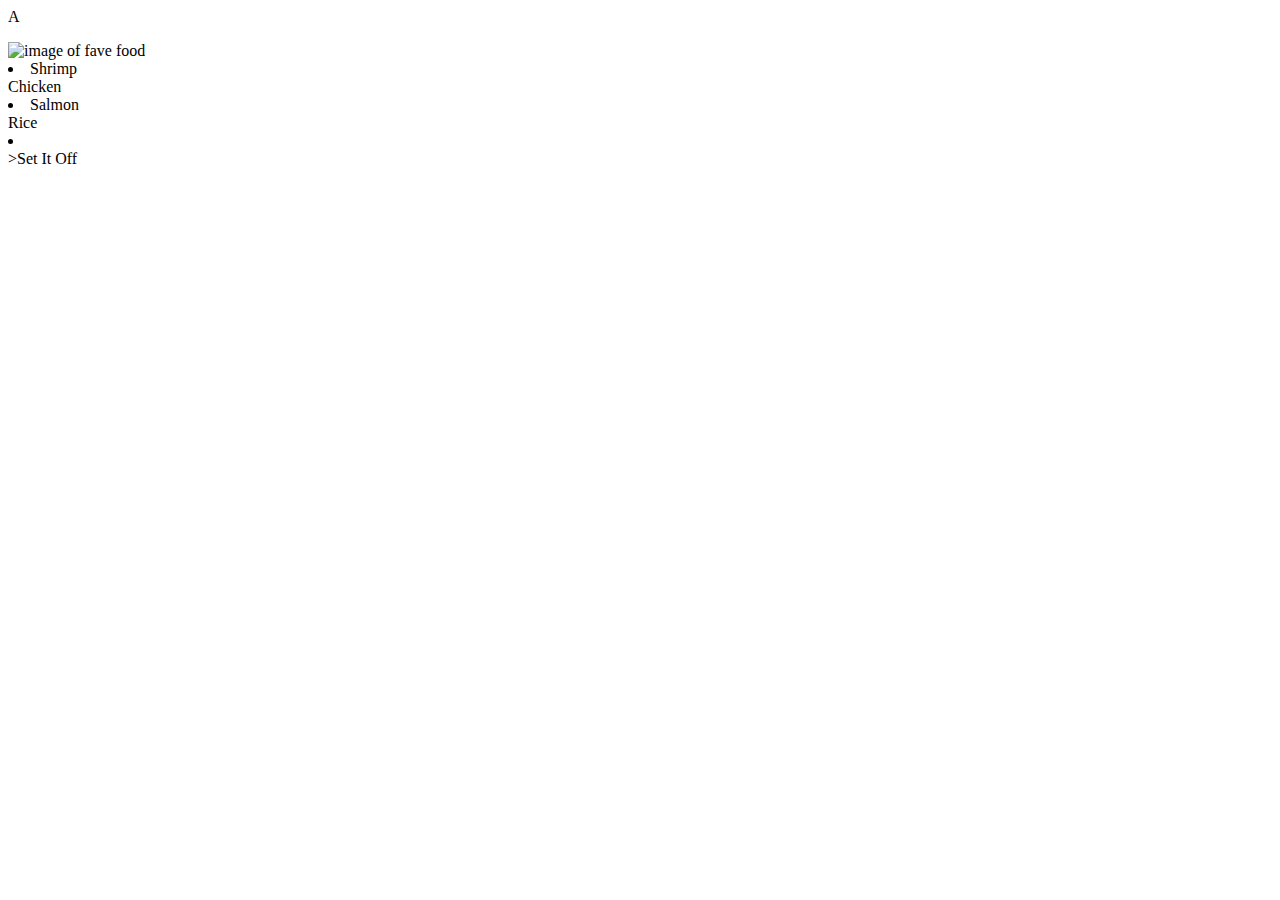
==== index.html @ 68e6db38 "About_Me" ====
<!DOCTYPE <html>
<html lang="en>
"
</html>











<p>A</p>
<img alt="image of fave food"

<ol>
    <li>Shrimp</li>
    </li>Chicken</li>
     <li>Salmon</li>   
    </li>Rice</li>
</ol>





        <li></li>>Set It Off

        </li>
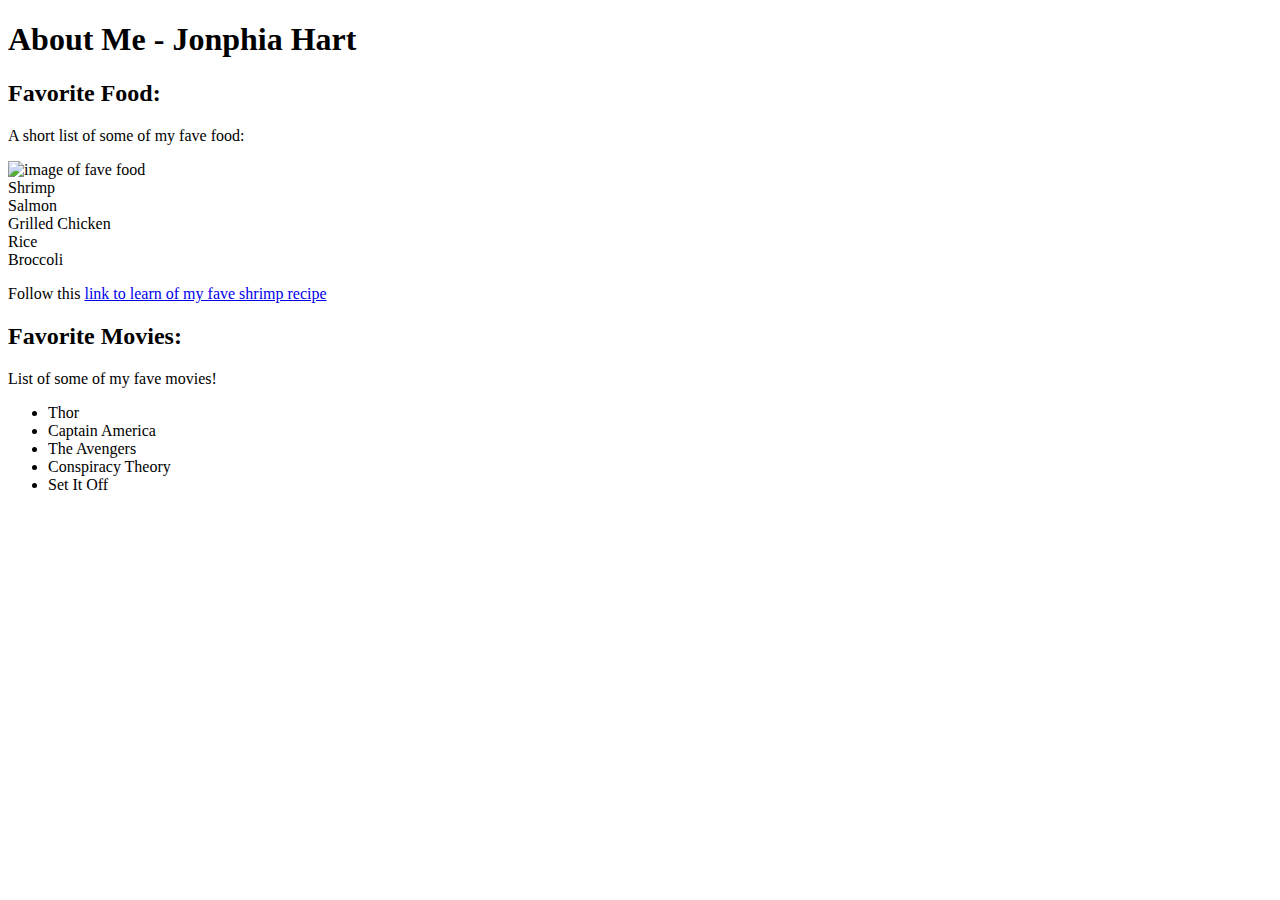
==== commit 567341bd: "startmodified my about page" ====
--- a/index.html
+++ b/index.html
@@ -1,6 +1,57 @@
-<!DOCTYPE <html>
-<html lang="en>
-"
+<!DOCTYPE html>
+<html lang="en">
+<head>
+    <meta charset="UTF-8">
+    <meta http-equiv="X-UA-Compatible" content="IE=edge">
+    <meta name="viewport" content="width=device-width, initial-scale=1.0">
+    <title>About Me</title>
+</head>
+<body>
+<!-- header tags: h1 to h6-->
+<h1>About Me - Jonphia Hart</h1>
+
+ <div>
+        <!-- food -->
+        <h2>Favorite Food:</h2>
+        <p>A short list of some of my fave food:</p>
+        <img alt="image of fave food" src="https://www.dinneratthezoo.com/wp-content/uploads/2019/04/shrimp-marinade-3.jpg"
+
+        <ol>
+            <li>Shrimp</li>
+            <li>Salmon</li>
+            <li>Grilled Chicken</li>
+            <li>Rice</li>
+            <li>Broccoli</li>
+        </ol>
+        
+        <p>Follow this <a href="https://louisianacajunmansion.com/cajun-shrimp-and-grits-recipe/" >link to learn of my fave shrimp recipe</a></p>
+       
+      
+        
+        
+          
+        
+    
+        
+
+
+
+
+    </div>
+
+<div>
+    <!-- movies -->
+    <h2>Favorite Movies:</h2>
+    <P>List of some of my fave movies!</P>
+    <ul>
+        <li>Thor</li>
+        <li>Captain America</li>
+        <li>The Avengers</li>
+        <li>Conspiracy Theory</li>
+        <li>Set It Off</li>
+        </ul>
+</div>
+</body>
 </html>
 
 
@@ -13,20 +64,11 @@
 
 
 
-<p>A</p>
-<img alt="image of fave food"
-
-<ol>
-    <li>Shrimp</li>
-    </li>Chicken</li>
-     <li>Salmon</li>   
-    </li>Rice</li>
-</ol>
 
 
 
 
 
-        <li></li>>Set It Off
 
-        </li>
+
+
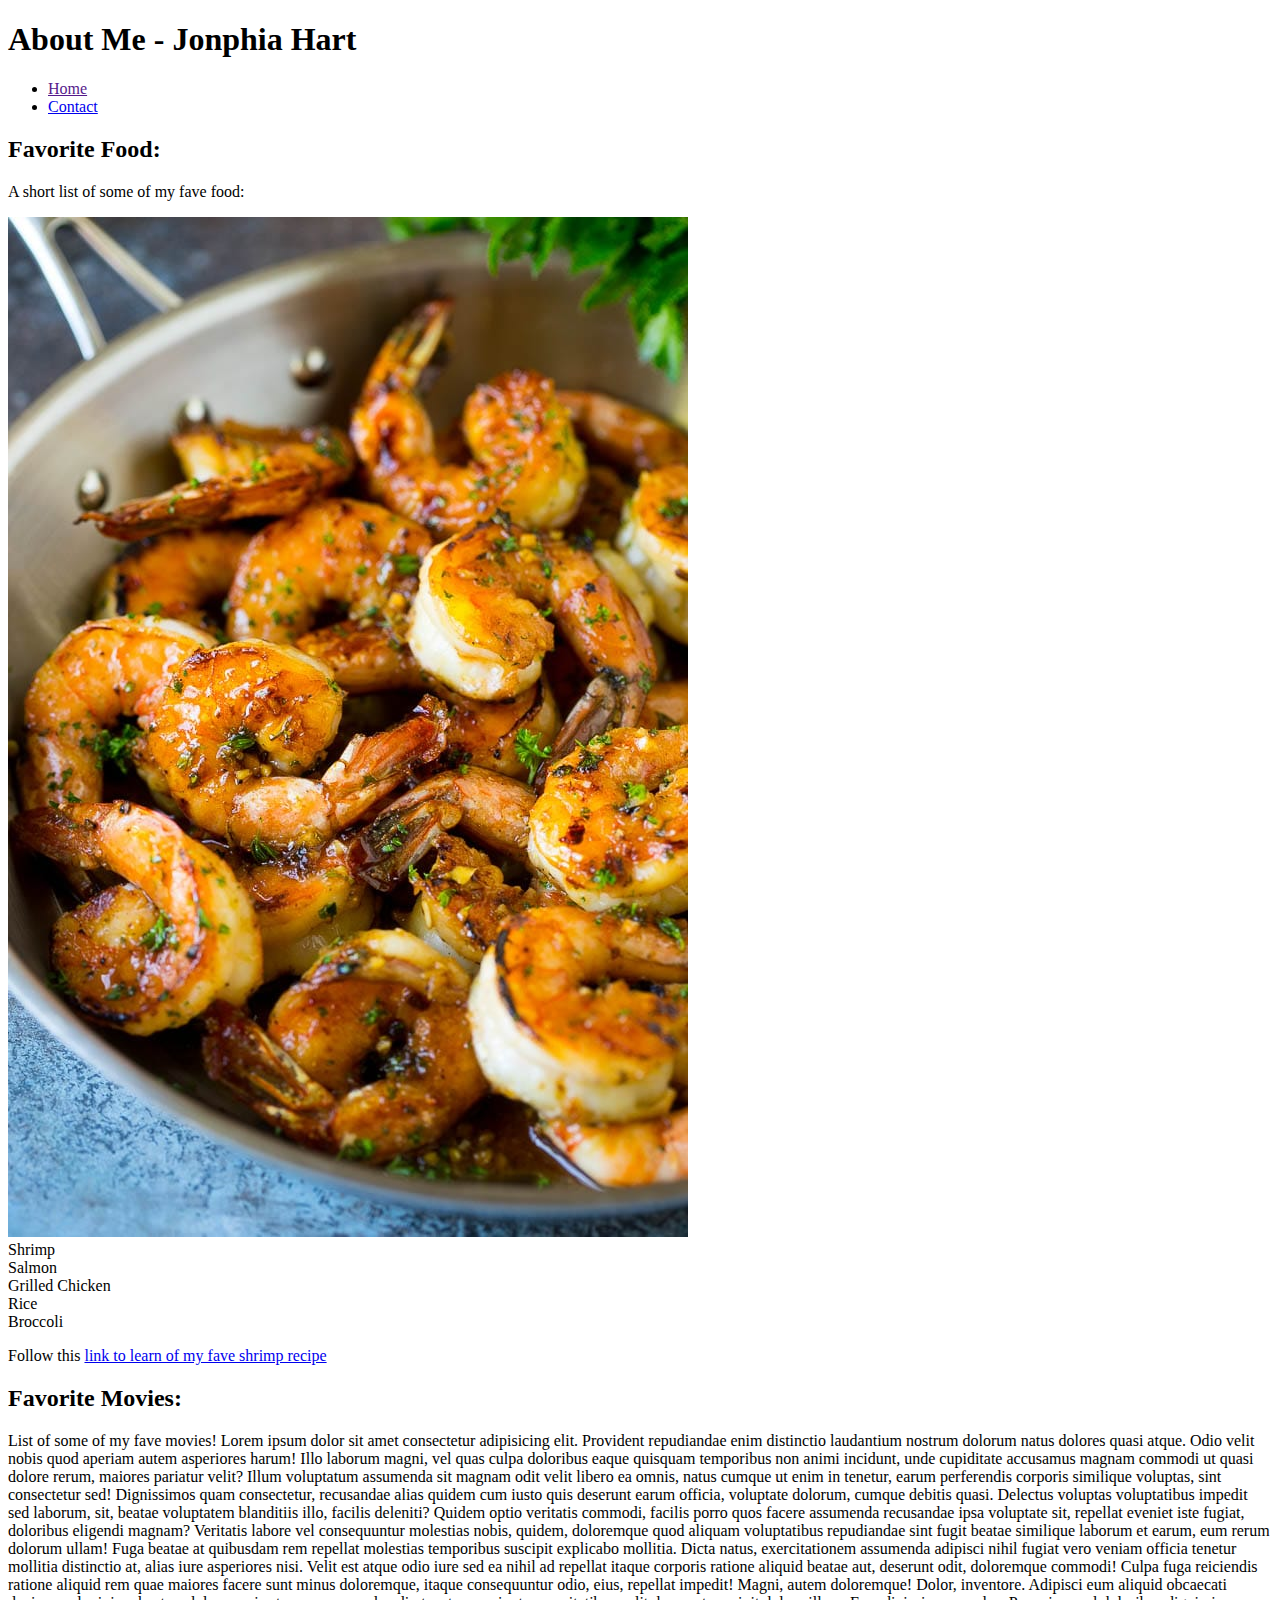
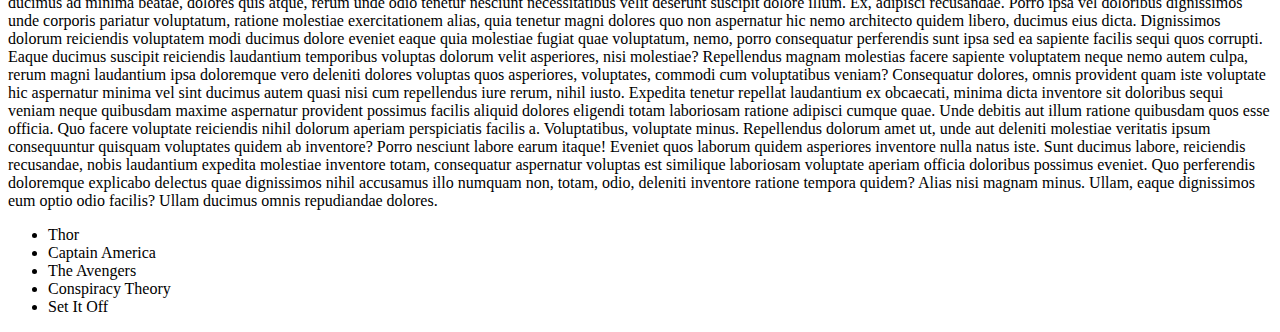
==== commit 7e2a4a22: "added an image and contact page" ====
--- a/index.html
+++ b/index.html
@@ -10,11 +10,16 @@
 <!-- header tags: h1 to h6-->
 <h1>About Me - Jonphia Hart</h1>
 
+<ul>
+    <li><a href="">Home</a></li>
+    <li><a href="./contact.html">Contact</a></li>
+</ul>
+
  <div>
         <!-- food -->
         <h2>Favorite Food:</h2>
         <p>A short list of some of my fave food:</p>
-        <img alt="image of fave food" src="https://www.dinneratthezoo.com/wp-content/uploads/2019/04/shrimp-marinade-3.jpg"
+        <img alt="image of fave food" src="./assets/images/shrimp-marinade-3.jpg"
 
         <ol>
             <li>Shrimp</li>
@@ -42,7 +47,7 @@
 <div>
     <!-- movies -->
     <h2>Favorite Movies:</h2>
-    <P>List of some of my fave movies!</P>
+    <P>List of some of my fave movies! Lorem ipsum dolor sit amet consectetur adipisicing elit. Provident repudiandae enim distinctio laudantium nostrum dolorum natus dolores quasi atque. Odio velit nobis quod aperiam autem asperiores harum! Illo laborum magni, vel quas culpa doloribus eaque quisquam temporibus non animi incidunt, unde cupiditate accusamus magnam commodi ut quasi dolore rerum, maiores pariatur velit? Illum voluptatum assumenda sit magnam odit velit libero ea omnis, natus cumque ut enim in tenetur, earum perferendis corporis similique voluptas, sint consectetur sed! Dignissimos quam consectetur, recusandae alias quidem cum iusto quis deserunt earum officia, voluptate dolorum, cumque debitis quasi. Delectus voluptas voluptatibus impedit sed laborum, sit, beatae voluptatem blanditiis illo, facilis deleniti? Quidem optio veritatis commodi, facilis porro quos facere assumenda recusandae ipsa voluptate sit, repellat eveniet iste fugiat, doloribus eligendi magnam? Veritatis labore vel consequuntur molestias nobis, quidem, doloremque quod aliquam voluptatibus repudiandae sint fugit beatae similique laborum et earum, eum rerum dolorum ullam! Fuga beatae at quibusdam rem repellat molestias temporibus suscipit explicabo mollitia. Dicta natus, exercitationem assumenda adipisci nihil fugiat vero veniam officia tenetur mollitia distinctio at, alias iure asperiores nisi. Velit est atque odio iure sed ea nihil ad repellat itaque corporis ratione aliquid beatae aut, deserunt odit, doloremque commodi! Culpa fuga reiciendis ratione aliquid rem quae maiores facere sunt minus doloremque, itaque consequuntur odio, eius, repellat impedit! Magni, autem doloremque! Dolor, inventore. Adipisci eum aliquid obcaecati ducimus ad minima beatae, dolores quis atque, rerum unde odio tenetur nesciunt necessitatibus velit deserunt suscipit dolore illum. Ex, adipisci recusandae. Porro ipsa vel doloribus dignissimos unde corporis pariatur voluptatum, ratione molestiae exercitationem alias, quia tenetur magni dolores quo non aspernatur hic nemo architecto quidem libero, ducimus eius dicta. Dignissimos dolorum reiciendis voluptatem modi ducimus dolore eveniet eaque quia molestiae fugiat quae voluptatum, nemo, porro consequatur perferendis sunt ipsa sed ea sapiente facilis sequi quos corrupti. Eaque ducimus suscipit reiciendis laudantium temporibus voluptas dolorum velit asperiores, nisi molestiae? Repellendus magnam molestias facere sapiente voluptatem neque nemo autem culpa, rerum magni laudantium ipsa doloremque vero deleniti dolores voluptas quos asperiores, voluptates, commodi cum voluptatibus veniam? Consequatur dolores, omnis provident quam iste voluptate hic aspernatur minima vel sint ducimus autem quasi nisi cum repellendus iure rerum, nihil iusto. Expedita tenetur repellat laudantium ex obcaecati, minima dicta inventore sit doloribus sequi veniam neque quibusdam maxime aspernatur provident possimus facilis aliquid dolores eligendi totam laboriosam ratione adipisci cumque quae. Unde debitis aut illum ratione quibusdam quos esse officia. Quo facere voluptate reiciendis nihil dolorum aperiam perspiciatis facilis a. Voluptatibus, voluptate minus. Repellendus dolorum amet ut, unde aut deleniti molestiae veritatis ipsum consequuntur quisquam voluptates quidem ab inventore? Porro nesciunt labore earum itaque! Eveniet quos laborum quidem asperiores inventore nulla natus iste. Sunt ducimus labore, reiciendis recusandae, nobis laudantium expedita molestiae inventore totam, consequatur aspernatur voluptas est similique laboriosam voluptate aperiam officia doloribus possimus eveniet. Quo perferendis doloremque explicabo delectus quae dignissimos nihil accusamus illo numquam non, totam, odio, deleniti inventore ratione tempora quidem? Alias nisi magnam minus. Ullam, eaque dignissimos eum optio odio facilis? Ullam ducimus omnis repudiandae dolores.</P>
     <ul>
         <li>Thor</li>
         <li>Captain America</li>
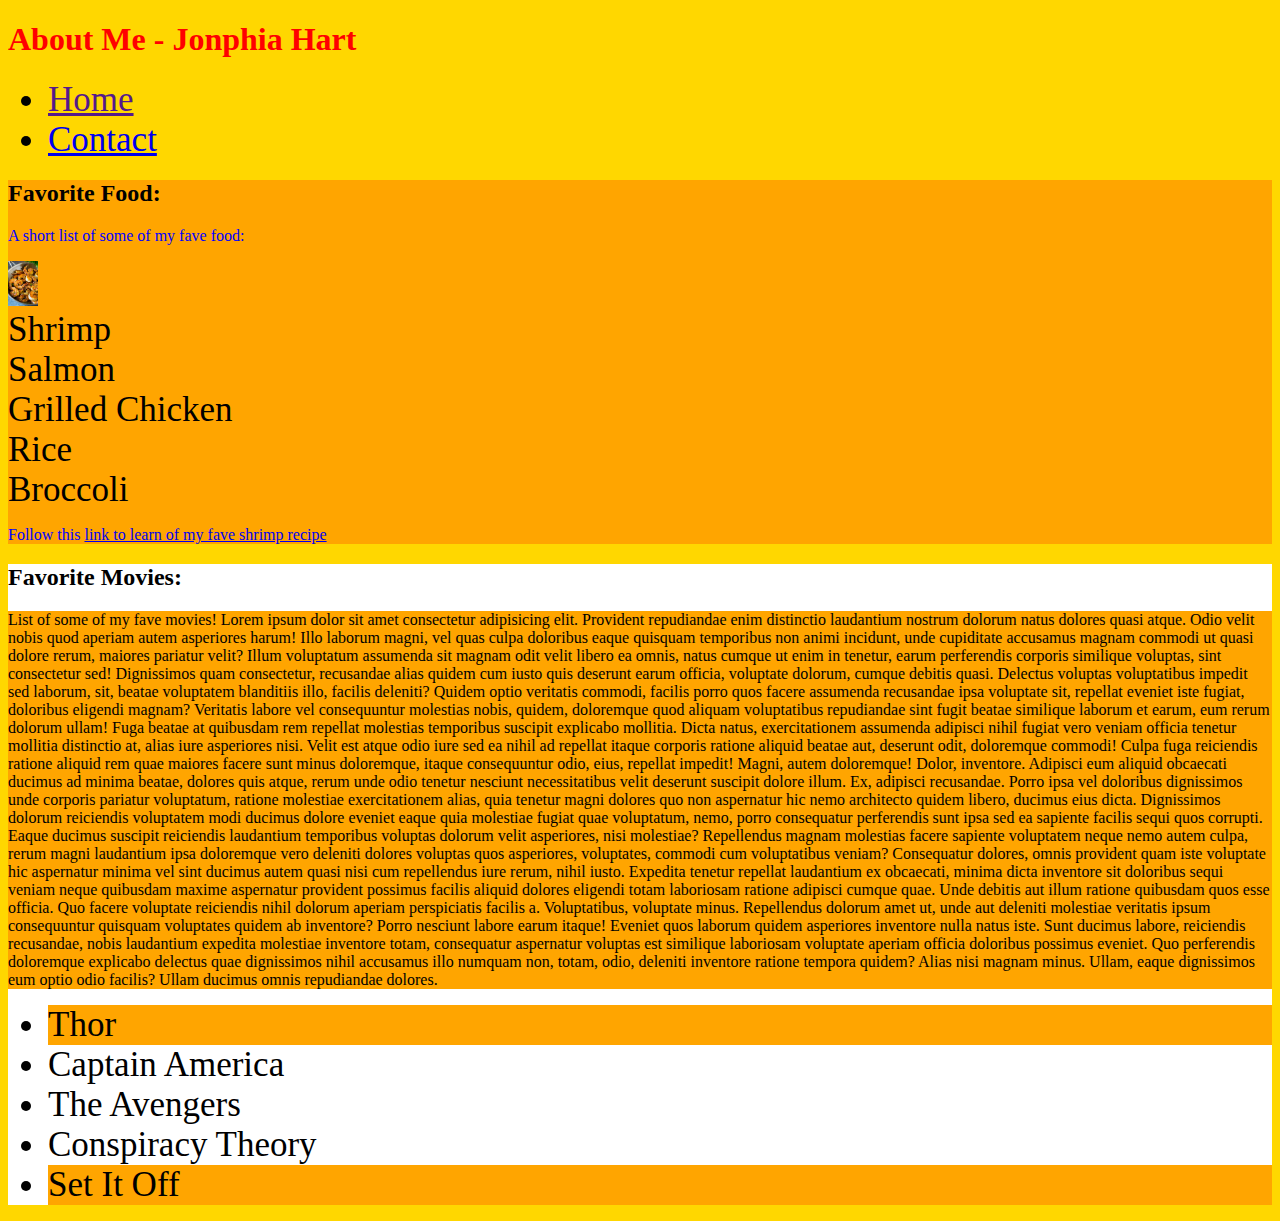
==== commit 60f758a4: "css included" ====
--- a/index.html
+++ b/index.html
@@ -4,18 +4,26 @@
     <meta charset="UTF-8">
     <meta http-equiv="X-UA-Compatible" content="IE=edge">
     <meta name="viewport" content="width=device-width, initial-scale=1.0">
+
+    <link rel="stylesheet" href="./assets/style.css">
+    <link rel="stylesheet" href="./assets/style2.css">
+
+
+
+    
+    
     <title>About Me</title>
 </head>
 <body>
 <!-- header tags: h1 to h6-->
-<h1>About Me - Jonphia Hart</h1>
+<h1 id="red-color">About Me - Jonphia Hart</h1>
 
 <ul>
     <li><a href="">Home</a></li>
     <li><a href="./contact.html">Contact</a></li>
 </ul>
 
- <div>
+ <div class="bg-green">
         <!-- food -->
         <h2>Favorite Food:</h2>
         <p>A short list of some of my fave food:</p>
@@ -32,12 +40,6 @@
         <p>Follow this <a href="https://louisianacajunmansion.com/cajun-shrimp-and-grits-recipe/" >link to learn of my fave shrimp recipe</a></p>
        
       
-        
-        
-          
-        
-    
-        
 
 
 
@@ -47,13 +49,13 @@
 <div>
     <!-- movies -->
     <h2>Favorite Movies:</h2>
-    <P>List of some of my fave movies! Lorem ipsum dolor sit amet consectetur adipisicing elit. Provident repudiandae enim distinctio laudantium nostrum dolorum natus dolores quasi atque. Odio velit nobis quod aperiam autem asperiores harum! Illo laborum magni, vel quas culpa doloribus eaque quisquam temporibus non animi incidunt, unde cupiditate accusamus magnam commodi ut quasi dolore rerum, maiores pariatur velit? Illum voluptatum assumenda sit magnam odit velit libero ea omnis, natus cumque ut enim in tenetur, earum perferendis corporis similique voluptas, sint consectetur sed! Dignissimos quam consectetur, recusandae alias quidem cum iusto quis deserunt earum officia, voluptate dolorum, cumque debitis quasi. Delectus voluptas voluptatibus impedit sed laborum, sit, beatae voluptatem blanditiis illo, facilis deleniti? Quidem optio veritatis commodi, facilis porro quos facere assumenda recusandae ipsa voluptate sit, repellat eveniet iste fugiat, doloribus eligendi magnam? Veritatis labore vel consequuntur molestias nobis, quidem, doloremque quod aliquam voluptatibus repudiandae sint fugit beatae similique laborum et earum, eum rerum dolorum ullam! Fuga beatae at quibusdam rem repellat molestias temporibus suscipit explicabo mollitia. Dicta natus, exercitationem assumenda adipisci nihil fugiat vero veniam officia tenetur mollitia distinctio at, alias iure asperiores nisi. Velit est atque odio iure sed ea nihil ad repellat itaque corporis ratione aliquid beatae aut, deserunt odit, doloremque commodi! Culpa fuga reiciendis ratione aliquid rem quae maiores facere sunt minus doloremque, itaque consequuntur odio, eius, repellat impedit! Magni, autem doloremque! Dolor, inventore. Adipisci eum aliquid obcaecati ducimus ad minima beatae, dolores quis atque, rerum unde odio tenetur nesciunt necessitatibus velit deserunt suscipit dolore illum. Ex, adipisci recusandae. Porro ipsa vel doloribus dignissimos unde corporis pariatur voluptatum, ratione molestiae exercitationem alias, quia tenetur magni dolores quo non aspernatur hic nemo architecto quidem libero, ducimus eius dicta. Dignissimos dolorum reiciendis voluptatem modi ducimus dolore eveniet eaque quia molestiae fugiat quae voluptatum, nemo, porro consequatur perferendis sunt ipsa sed ea sapiente facilis sequi quos corrupti. Eaque ducimus suscipit reiciendis laudantium temporibus voluptas dolorum velit asperiores, nisi molestiae? Repellendus magnam molestias facere sapiente voluptatem neque nemo autem culpa, rerum magni laudantium ipsa doloremque vero deleniti dolores voluptas quos asperiores, voluptates, commodi cum voluptatibus veniam? Consequatur dolores, omnis provident quam iste voluptate hic aspernatur minima vel sint ducimus autem quasi nisi cum repellendus iure rerum, nihil iusto. Expedita tenetur repellat laudantium ex obcaecati, minima dicta inventore sit doloribus sequi veniam neque quibusdam maxime aspernatur provident possimus facilis aliquid dolores eligendi totam laboriosam ratione adipisci cumque quae. Unde debitis aut illum ratione quibusdam quos esse officia. Quo facere voluptate reiciendis nihil dolorum aperiam perspiciatis facilis a. Voluptatibus, voluptate minus. Repellendus dolorum amet ut, unde aut deleniti molestiae veritatis ipsum consequuntur quisquam voluptates quidem ab inventore? Porro nesciunt labore earum itaque! Eveniet quos laborum quidem asperiores inventore nulla natus iste. Sunt ducimus labore, reiciendis recusandae, nobis laudantium expedita molestiae inventore totam, consequatur aspernatur voluptas est similique laboriosam voluptate aperiam officia doloribus possimus eveniet. Quo perferendis doloremque explicabo delectus quae dignissimos nihil accusamus illo numquam non, totam, odio, deleniti inventore ratione tempora quidem? Alias nisi magnam minus. Ullam, eaque dignissimos eum optio odio facilis? Ullam ducimus omnis repudiandae dolores.</P>
+    <P class="bg-green" >List of some of my fave movies! Lorem ipsum dolor sit amet consectetur adipisicing elit. Provident repudiandae enim distinctio laudantium nostrum dolorum natus dolores quasi atque. Odio velit nobis quod aperiam autem asperiores harum! Illo laborum magni, vel quas culpa doloribus eaque quisquam temporibus non animi incidunt, unde cupiditate accusamus magnam commodi ut quasi dolore rerum, maiores pariatur velit? Illum voluptatum assumenda sit magnam odit velit libero ea omnis, natus cumque ut enim in tenetur, earum perferendis corporis similique voluptas, sint consectetur sed! Dignissimos quam consectetur, recusandae alias quidem cum iusto quis deserunt earum officia, voluptate dolorum, cumque debitis quasi. Delectus voluptas voluptatibus impedit sed laborum, sit, beatae voluptatem blanditiis illo, facilis deleniti? Quidem optio veritatis commodi, facilis porro quos facere assumenda recusandae ipsa voluptate sit, repellat eveniet iste fugiat, doloribus eligendi magnam? Veritatis labore vel consequuntur molestias nobis, quidem, doloremque quod aliquam voluptatibus repudiandae sint fugit beatae similique laborum et earum, eum rerum dolorum ullam! Fuga beatae at quibusdam rem repellat molestias temporibus suscipit explicabo mollitia. Dicta natus, exercitationem assumenda adipisci nihil fugiat vero veniam officia tenetur mollitia distinctio at, alias iure asperiores nisi. Velit est atque odio iure sed ea nihil ad repellat itaque corporis ratione aliquid beatae aut, deserunt odit, doloremque commodi! Culpa fuga reiciendis ratione aliquid rem quae maiores facere sunt minus doloremque, itaque consequuntur odio, eius, repellat impedit! Magni, autem doloremque! Dolor, inventore. Adipisci eum aliquid obcaecati ducimus ad minima beatae, dolores quis atque, rerum unde odio tenetur nesciunt necessitatibus velit deserunt suscipit dolore illum. Ex, adipisci recusandae. Porro ipsa vel doloribus dignissimos unde corporis pariatur voluptatum, ratione molestiae exercitationem alias, quia tenetur magni dolores quo non aspernatur hic nemo architecto quidem libero, ducimus eius dicta. Dignissimos dolorum reiciendis voluptatem modi ducimus dolore eveniet eaque quia molestiae fugiat quae voluptatum, nemo, porro consequatur perferendis sunt ipsa sed ea sapiente facilis sequi quos corrupti. Eaque ducimus suscipit reiciendis laudantium temporibus voluptas dolorum velit asperiores, nisi molestiae? Repellendus magnam molestias facere sapiente voluptatem neque nemo autem culpa, rerum magni laudantium ipsa doloremque vero deleniti dolores voluptas quos asperiores, voluptates, commodi cum voluptatibus veniam? Consequatur dolores, omnis provident quam iste voluptate hic aspernatur minima vel sint ducimus autem quasi nisi cum repellendus iure rerum, nihil iusto. Expedita tenetur repellat laudantium ex obcaecati, minima dicta inventore sit doloribus sequi veniam neque quibusdam maxime aspernatur provident possimus facilis aliquid dolores eligendi totam laboriosam ratione adipisci cumque quae. Unde debitis aut illum ratione quibusdam quos esse officia. Quo facere voluptate reiciendis nihil dolorum aperiam perspiciatis facilis a. Voluptatibus, voluptate minus. Repellendus dolorum amet ut, unde aut deleniti molestiae veritatis ipsum consequuntur quisquam voluptates quidem ab inventore? Porro nesciunt labore earum itaque! Eveniet quos laborum quidem asperiores inventore nulla natus iste. Sunt ducimus labore, reiciendis recusandae, nobis laudantium expedita molestiae inventore totam, consequatur aspernatur voluptas est similique laboriosam voluptate aperiam officia doloribus possimus eveniet. Quo perferendis doloremque explicabo delectus quae dignissimos nihil accusamus illo numquam non, totam, odio, deleniti inventore ratione tempora quidem? Alias nisi magnam minus. Ullam, eaque dignissimos eum optio odio facilis? Ullam ducimus omnis repudiandae dolores.</P>
     <ul>
-        <li>Thor</li>
+        <li class="bg-green" >Thor</li>
         <li>Captain America</li>
         <li>The Avengers</li>
         <li>Conspiracy Theory</li>
-        <li>Set It Off</li>
+        <li class="bg-green" >Set It Off</li>
         </ul>
 </div>
 </body>
--- a/assets/style.css
+++ b/assets/style.css
@@ -0,0 +1,29 @@
+body {
+    background: blue;
+}
+
+
+div {
+    background: white;
+}
+
+p {
+    color: blue;
+}
+
+li {
+    font-size: 35px;
+}
+
+img {
+    height: 45px;
+}
+
+.bg-green {
+background-color: orange;
+color: black;
+}
+
+#red-color {
+    color: red;
+}--- a/assets/style2.css
+++ b/assets/style2.css
@@ -0,0 +1,3 @@
+body {
+    background: gold;
+}